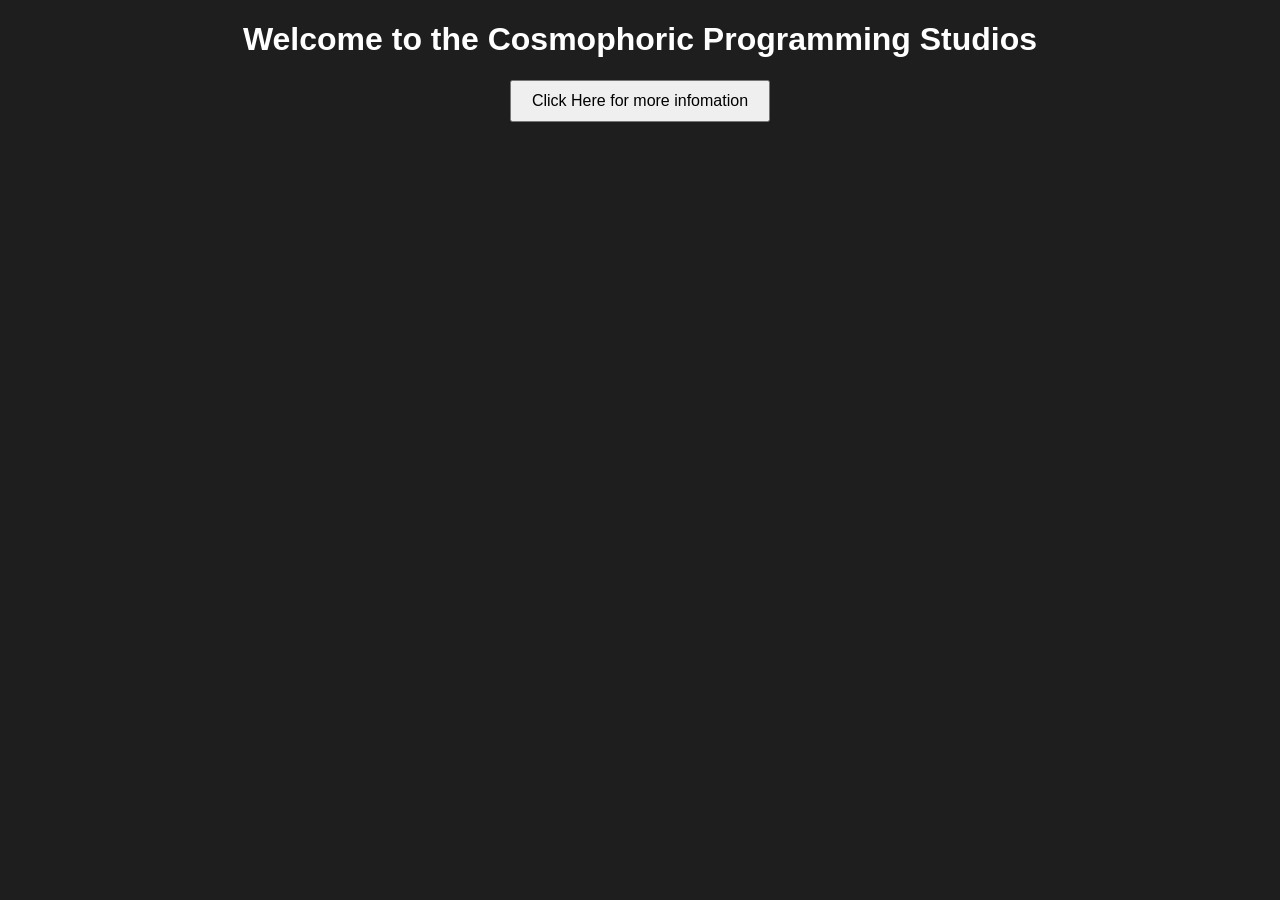
==== index.html @ 262e1f45 "Initial test commit" ====
<!DOCTYPE html>
<html lang="en">
<head>
  <meta charset="UTF-8">
  <title>Hydro Website</title>

  <!-- CSS goes here -->
  <link rel="stylesheet" href="style.css">
</head>
<body>

  <h1>Welcome to the Cosmophoric Programming Studios</h1>
  <p id="info" style="display: none;">
  Welcome to the Cosmophoric Programming Stduios Official Website!
  This is the place where you can buy products
  including Discord bot engines and etc...
  </p>
  <button id="btn">Click Here for more infomation</button>

  <!-- JavaScript goes here -->
  <script src="script.js"></script>
</body>
</html>
---- style.css ----
body {
  font-family: Arial;
  background-color: #1e1e1e;
  color: white;
  text-align: center;
}

button {
  padding: 10px 20px;
  font-size: 16px;
  cursor: pointer;
}
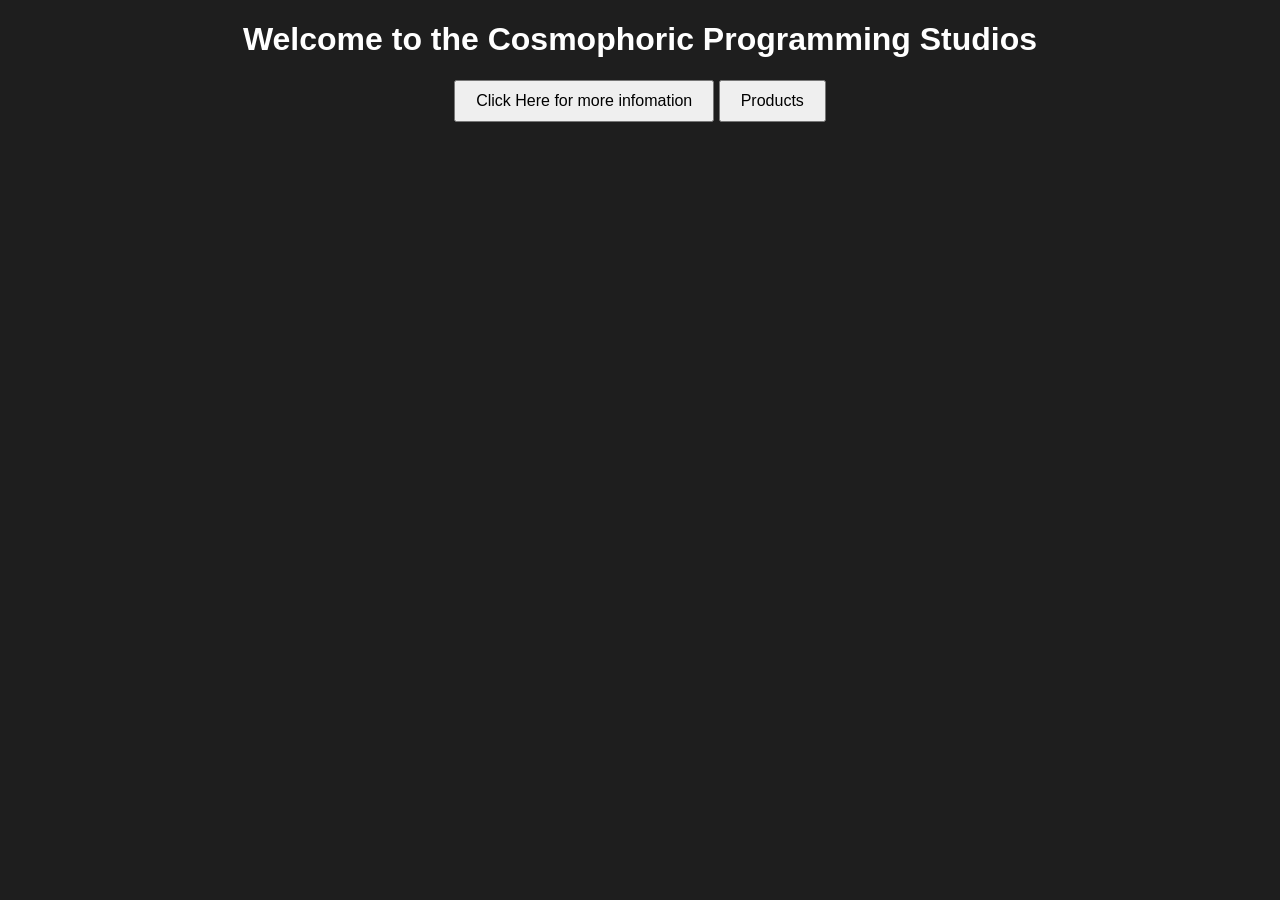
==== commit 3e34e792: "updated website added products.html" ====
--- a/index.html
+++ b/index.html
@@ -2,20 +2,23 @@
 <html lang="en">
 <head>
   <meta charset="UTF-8">
-  <title>Hydro Website</title>
+  <title>Cosmic official site</title>
 
   <!-- CSS goes here -->
   <link rel="stylesheet" href="style.css">
 </head>
 <body>
 
+
   <h1>Welcome to the Cosmophoric Programming Studios</h1>
   <p id="info" style="display: none;">
-  Welcome to the Cosmophoric Programming Stduios Official Website!
-  This is the place where you can buy products
-  including Discord bot engines and etc...
+  Welcome to the Cosmophoric Programming Studios Official Website!<br>
+  This is the place where you can buy products<br>
+  including Discord bot engines and etc...<br>
+  Join my Discord server: https://discord.gg/rk7V8bbSuX
   </p>
   <button id="btn">Click Here for more infomation</button>
+  <button id="prod">Products</button>
 
   <!-- JavaScript goes here -->
   <script src="script.js"></script>
